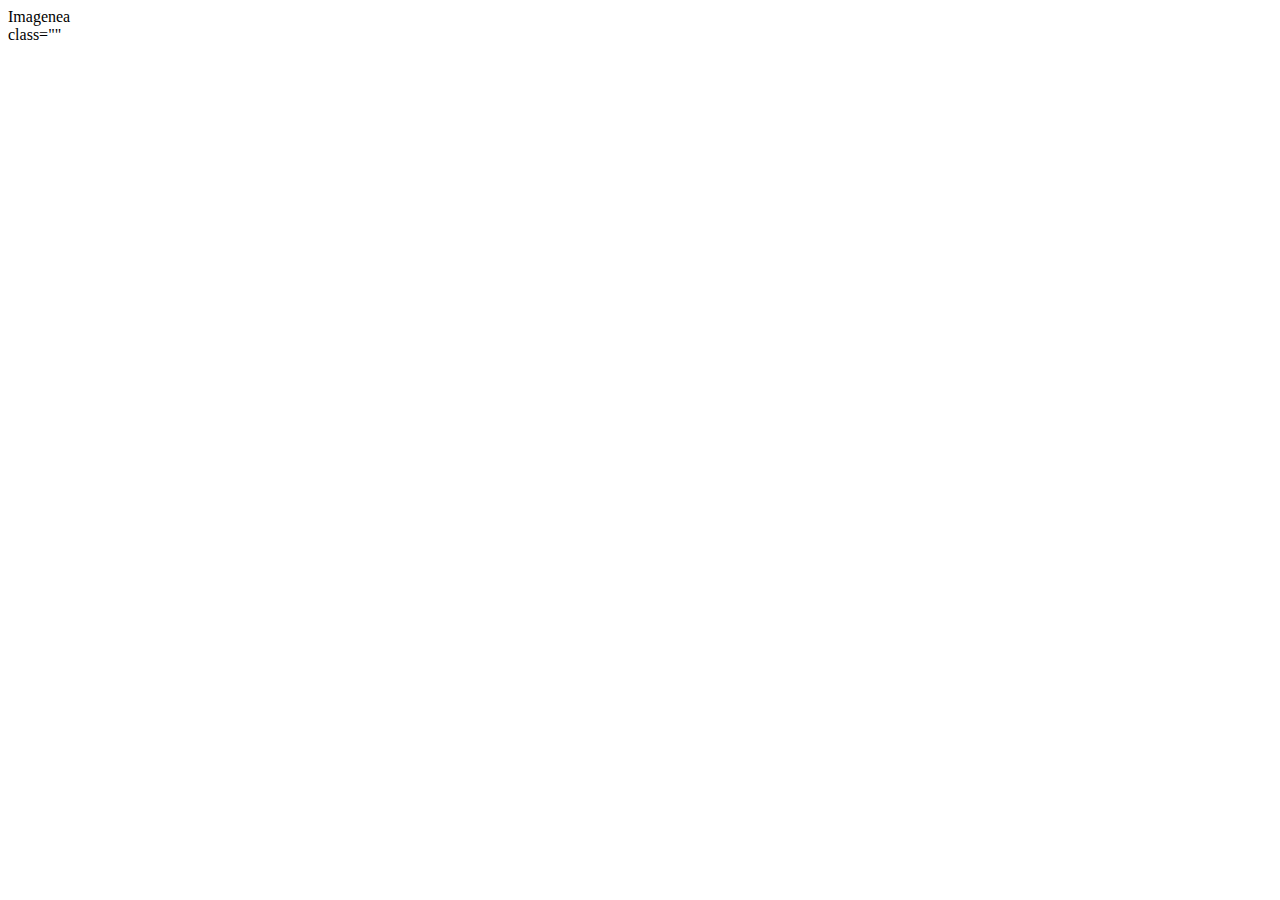
==== 3.Imagenes/index.html @ 01fe34cf "primera version" ====
<!DOCTYPE html>
<html lang="en">
<head>
    <meta charset="UTF-8">
    <meta http-equiv="X-UA-Compatible" content="IE=edge">
    <meta name="viewport" content="width=device-width, initial-scale=1.0">
    <link
    <title>Imagenea</title>
</head>
<body>
     <main>
        <section> class=""
            <img class="img ejemplo" src=""

        </section>
     </main>
</body>
</html>
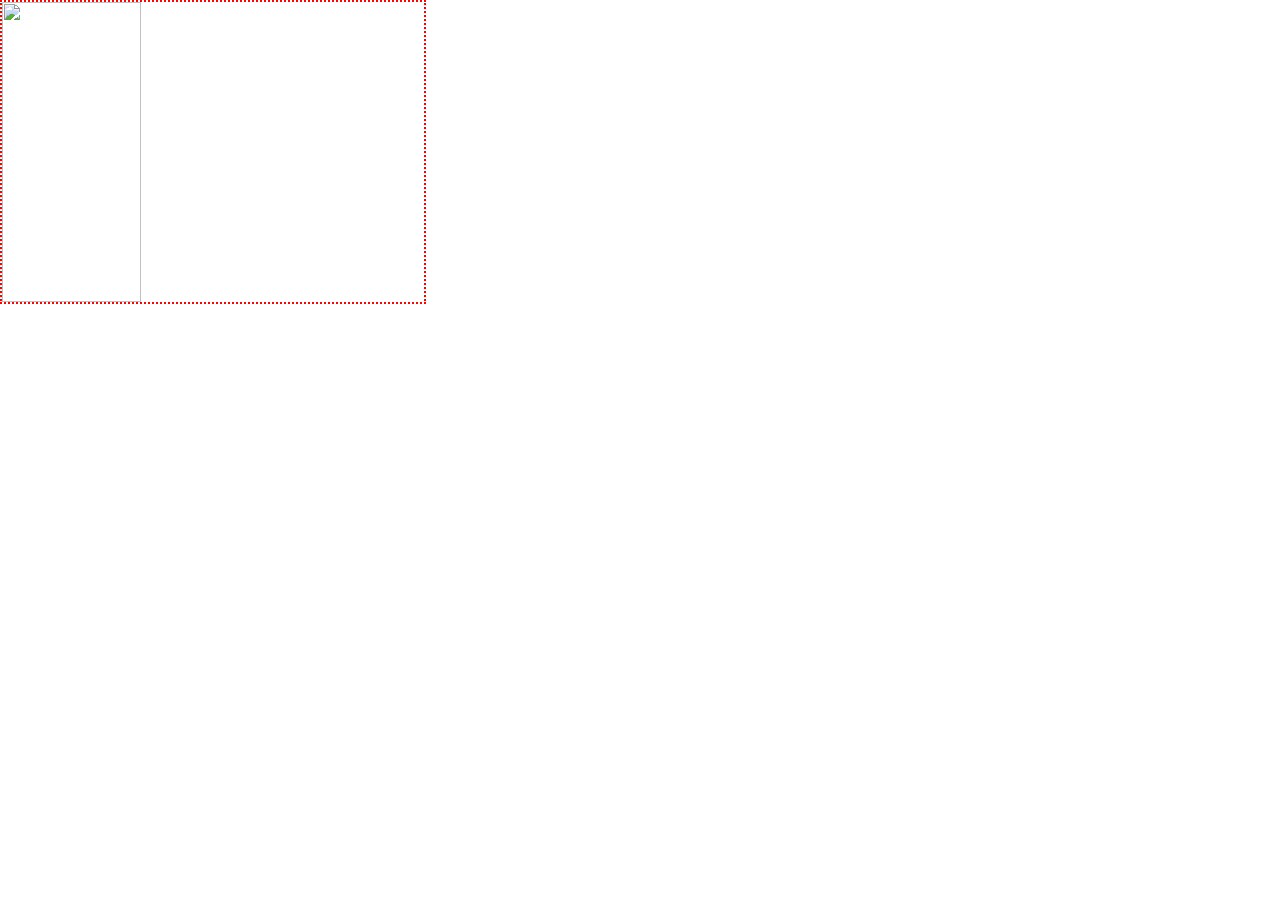
==== commit b1bcd9fc: "cambio1" ====
--- a/3.Imagenes/index.html
+++ b/3.Imagenes/index.html
@@ -4,13 +4,13 @@
     <meta charset="UTF-8">
     <meta http-equiv="X-UA-Compatible" content="IE=edge">
     <meta name="viewport" content="width=device-width, initial-scale=1.0">
-    <link
+    <link rel="stylesheet" href="./css/styles.css">
     <title>Imagenea</title>
 </head>
 <body>
      <main>
-        <section> class=""
-            <img class="img ejemplo" src=""
+        <section class="">
+            <img class="img ejemplo" src=""/>
 
         </section>
      </main>
--- a/3.Imagenes/css/styles.css
+++ b/3.Imagenes/css/styles.css
@@ -0,0 +1,24 @@
+/* Selector universal*/
+*{
+    margin: 0;
+    padding: 0;
+}
+.container{
+    width: 50;
+    height: auto;
+    margin: 0 auto;
+    border: 2px solid green;
+
+    
+
+}
+
+.img{
+    border: 2px dotted #ff0000;
+    width: 33%;
+    height: 300px;
+    image-rendering: pixelated;
+
+    object-fit: scale-down; /* determinar como una imagen se ajusta dentro del contenedor*/
+    object-position: top; 
+}